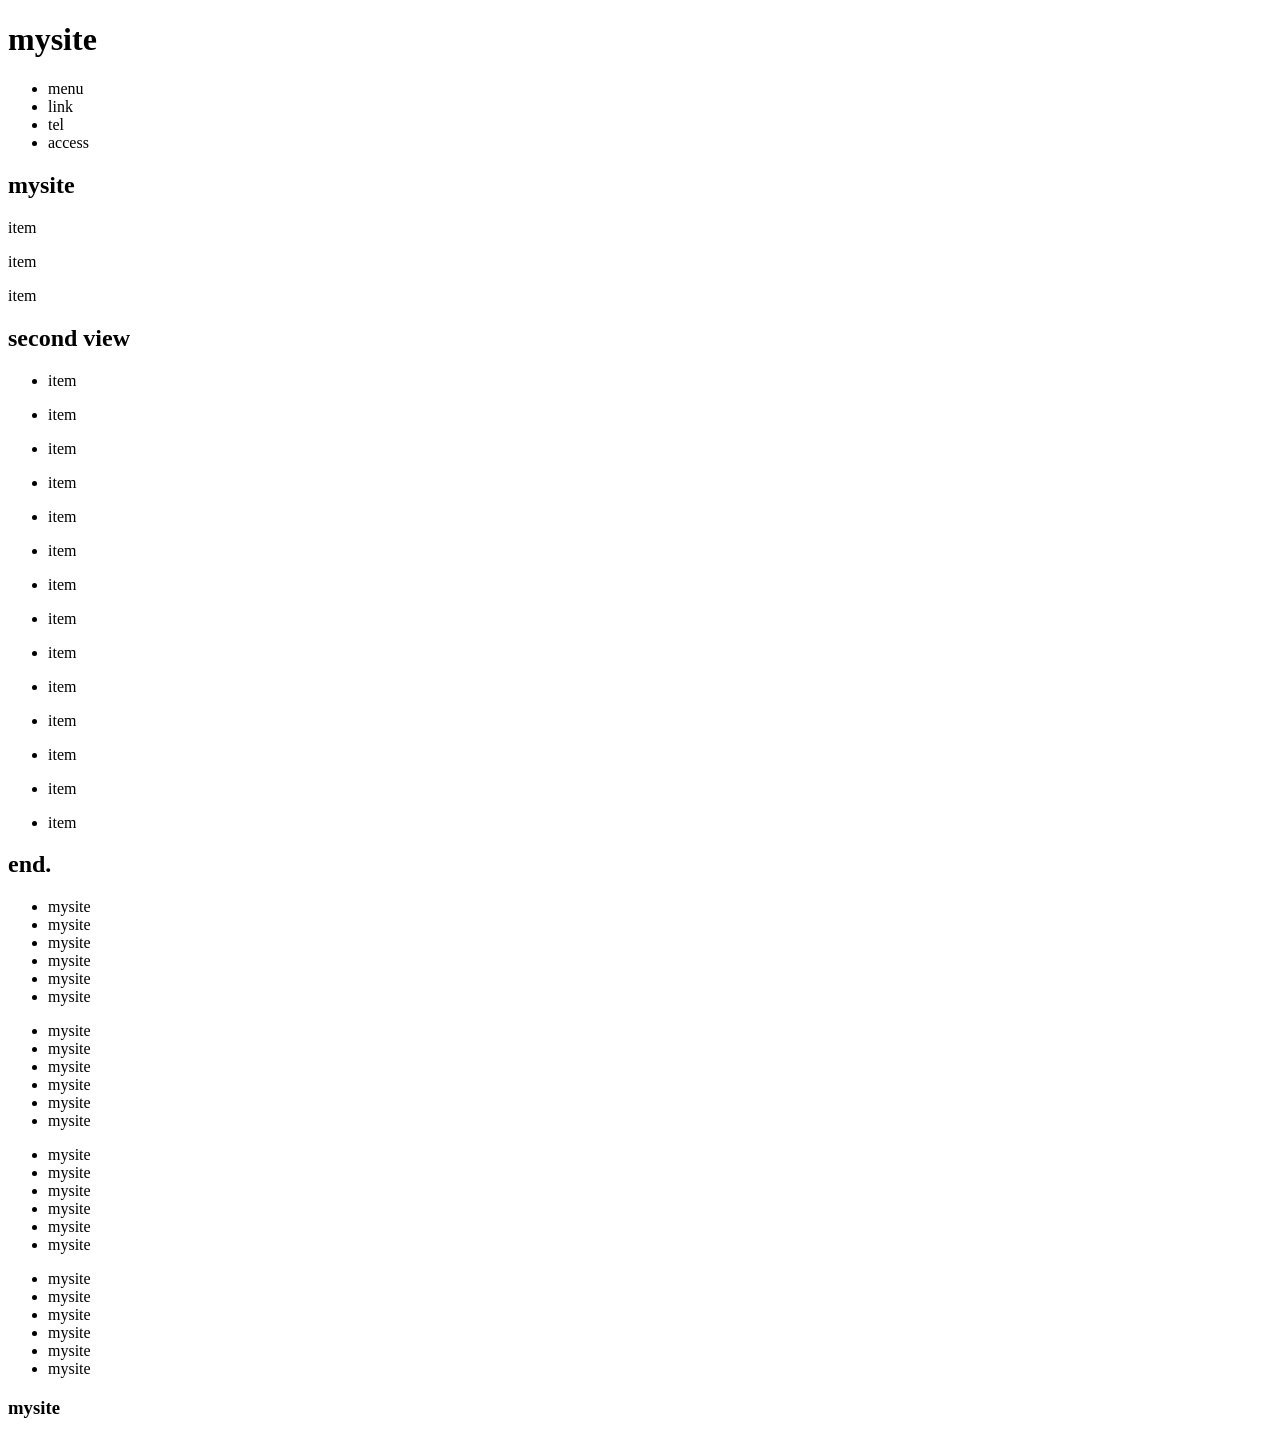
==== index.html @ 6fb62aff "Create index.html" ====
<!DOCTYPE html>
<html lang="en" dir="ltr">
    <head>
        <meta charset="utf-8">
        <title>mysite</title>
        <script>
        // 回転寿司
        $(function(){
            var setElm = $('.loopSlider'),
            slideSpeed = 3500;

            setElm.each(function(){
                var self = $(this),
                selfWidth = self.innerWidth(),
                findUl = self.find('ul'),
                findLi = findUl.find('li'),
                listWidth = findLi.outerWidth(),
                listCount = findLi.length,
                loopWidth = listWidth * listCount;

                findUl.wrapAll('<div class="loopSliderWrap" />');
                var selfWrap = self.find('.loopSliderWrap');

                if(loopWidth > selfWidth){
                    findUl.css({width:loopWidth}).clone().appendTo(selfWrap);

                    selfWrap.css({width:loopWidth*2});

                    function loopMove(){
                        selfWrap.animate({left:'-' + (loopWidth) + 'px'},slideSpeed*listCount,'linear',function(){
                            selfWrap.css({left:'0'});
                            loopMove();
                        });
                    };
                    loopMove();

                    setElm.hover(function() {
                        selfWrap.pause();
                    }, function() {
                        selfWrap.resume();
                    });
                }
            });
        });
        </script>
    </head>
    <body>
        <header>
            <h1>mysite</h1>
            <ul>
                <li>menu</li>
                <li>link</li>
                <li>tel</li>
                <li>access</li>
            </ul>
        </header>
        <main>
            <div class="style">
                <div class="contents">
                    <h2>mysite</h2>
                </div>
                <div class="contents" id="first">
                    <div class="item">
                        <p>item</p>
                    </div>
                    <div class="item">
                        <p>item</p>
                    </div>
                    <div class="item">
                        <p>item</p>
                    </div>
                </div>
                <div class="contents" id="second">
                    <h2>second view</h2>
                </div>
                <div class="contents" id="third">
                    <!-- wrapperからthirdにID変更 -->
                    <div class="loopSlider">
                        <ul>
                            <li><p>item</p></li>
                            <li><p>item</p></li>
                            <li><p>item</p></li>
                            <li><p>item</p></li>
                            <li><p>item</p></li>
                            <li><p>item</p></li>
                            <li><p>item</p></li>
                            <li><p>item</p></li>
                            <li><p>item</p></li>
                            <li><p>item</p></li>
                            <li><p>item</p></li>
                            <li><p>item</p></li>
                            <li><p>item</p></li>
                            <li><p>item</p></li>
                        </ul>
                    </div><!--/.loopSlider-->
                </div>
                <div class="contents" id="fourth">
                    <h2>end.</h2>
                </div>
            </div>
        </main>
        <footer>
            <ul>
                <li>mysite</li>
                <li>mysite</li>
                <li>mysite</li>
                <li>mysite</li>
                <li>mysite</li>
                <li>mysite</li>
            </ul>
            <ul>
                <li>mysite</li>
                <li>mysite</li>
                <li>mysite</li>
                <li>mysite</li>
                <li>mysite</li>
                <li>mysite</li>
            </ul>
            <ul>
                <li>mysite</li>
                <li>mysite</li>
                <li>mysite</li>
                <li>mysite</li>
                <li>mysite</li>
                <li>mysite</li>
            </ul>
            <ul>
                <li>mysite</li>
                <li>mysite</li>
                <li>mysite</li>
                <li>mysite</li>
                <li>mysite</li>
                <li>mysite</li>
            </ul>
            <h3>mysite</h3>
        </footer>
    </body>
</html>
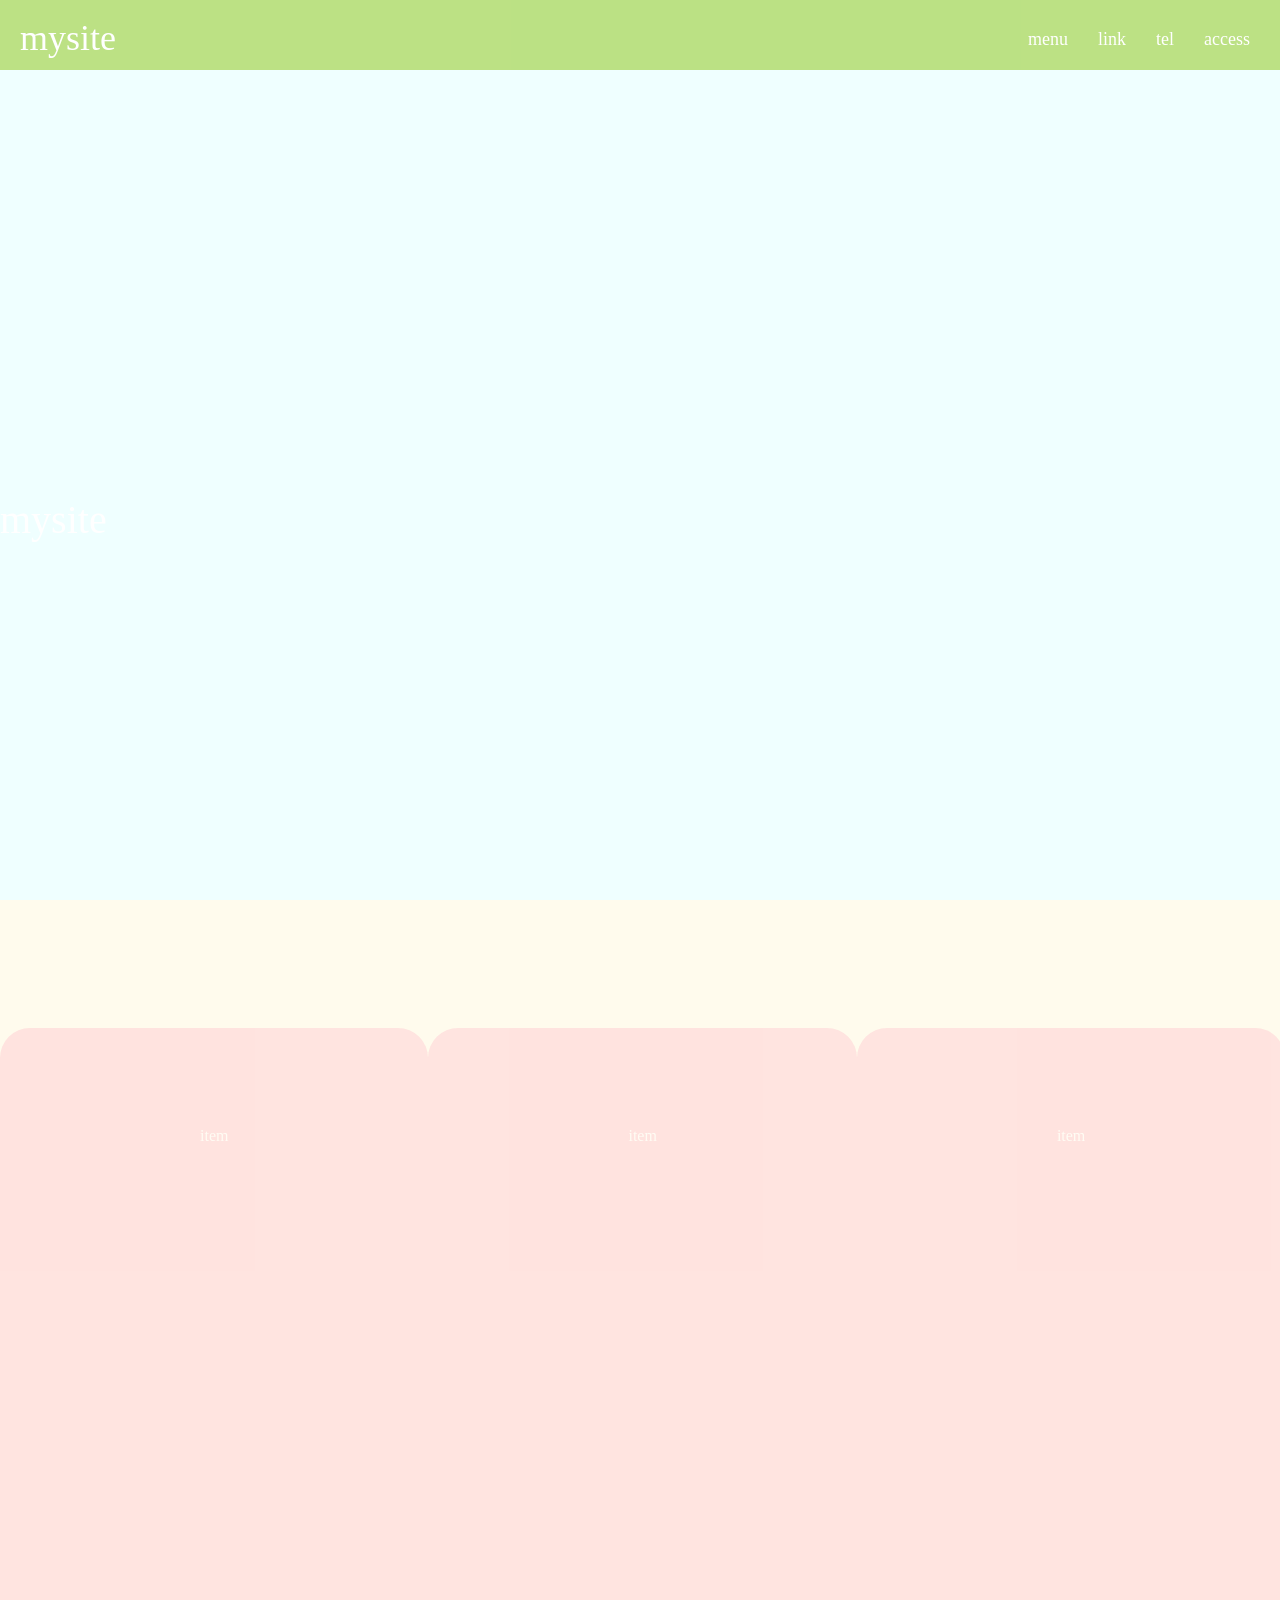
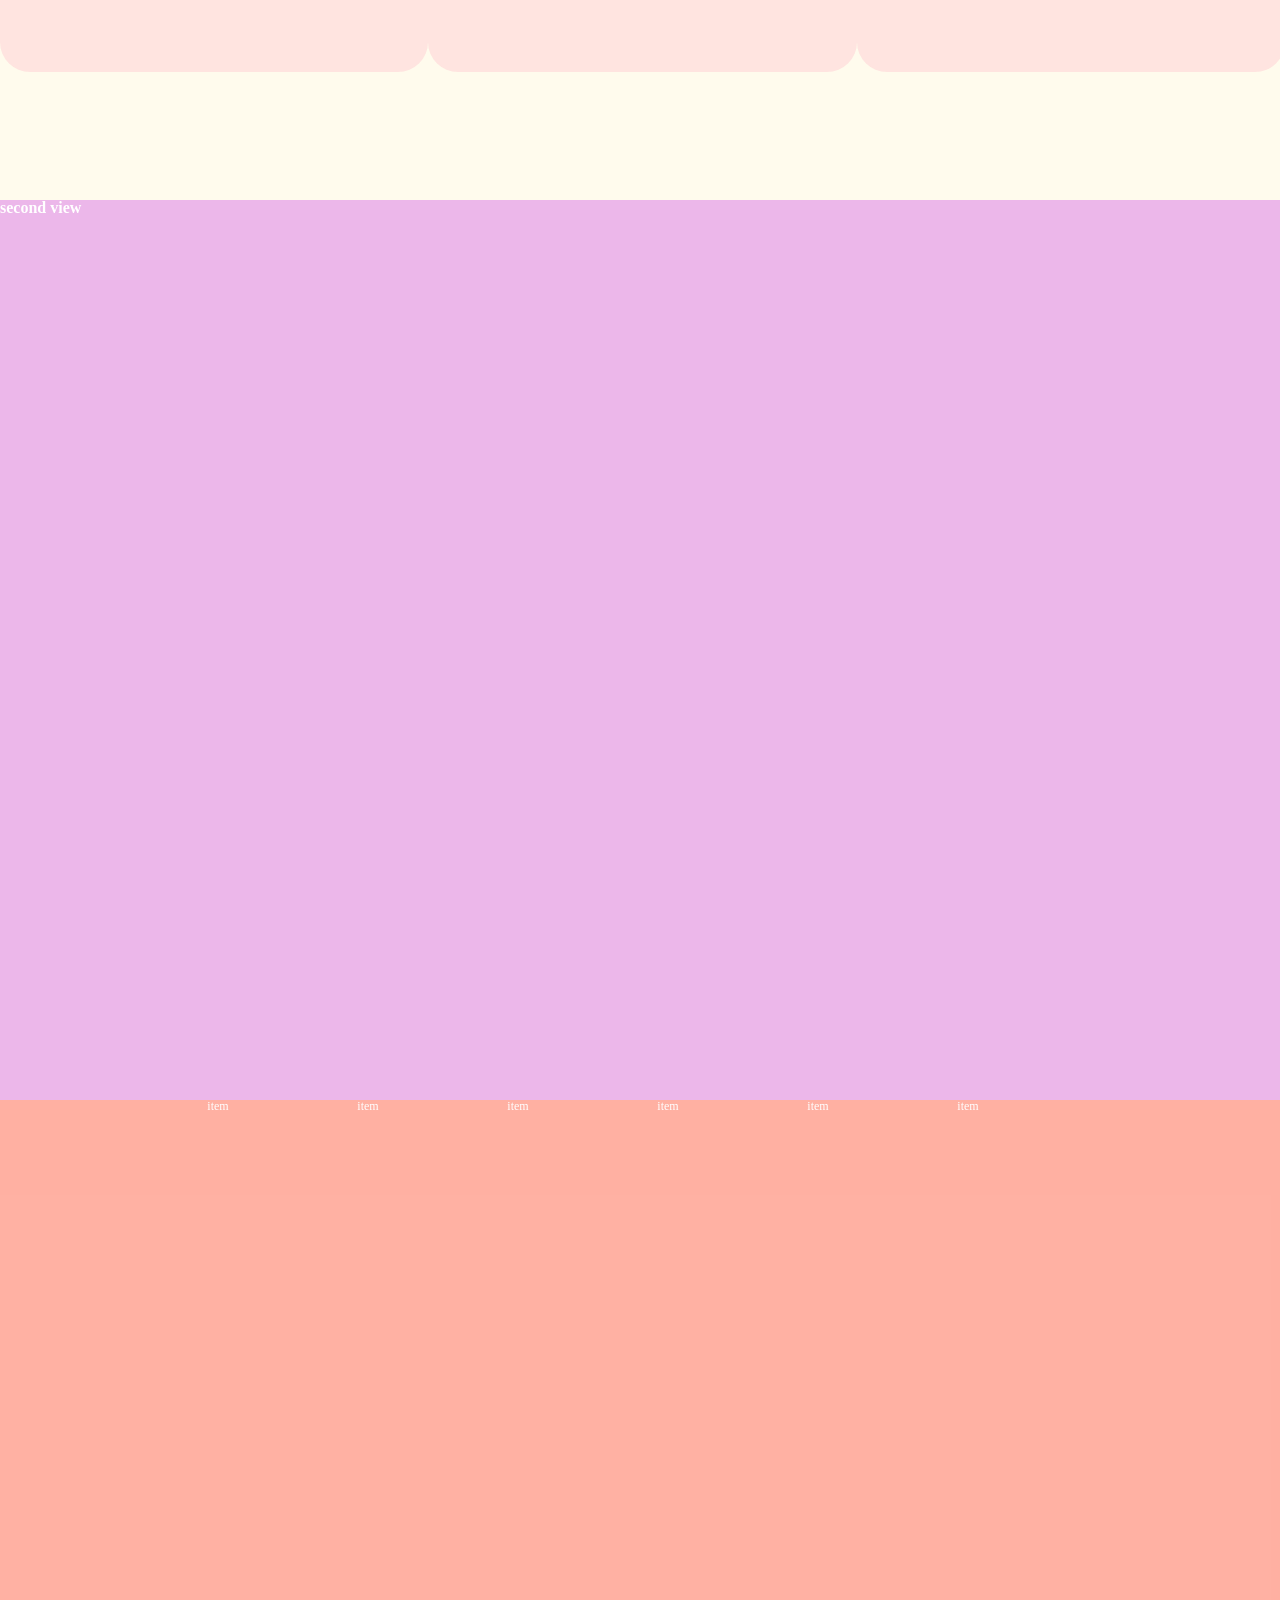
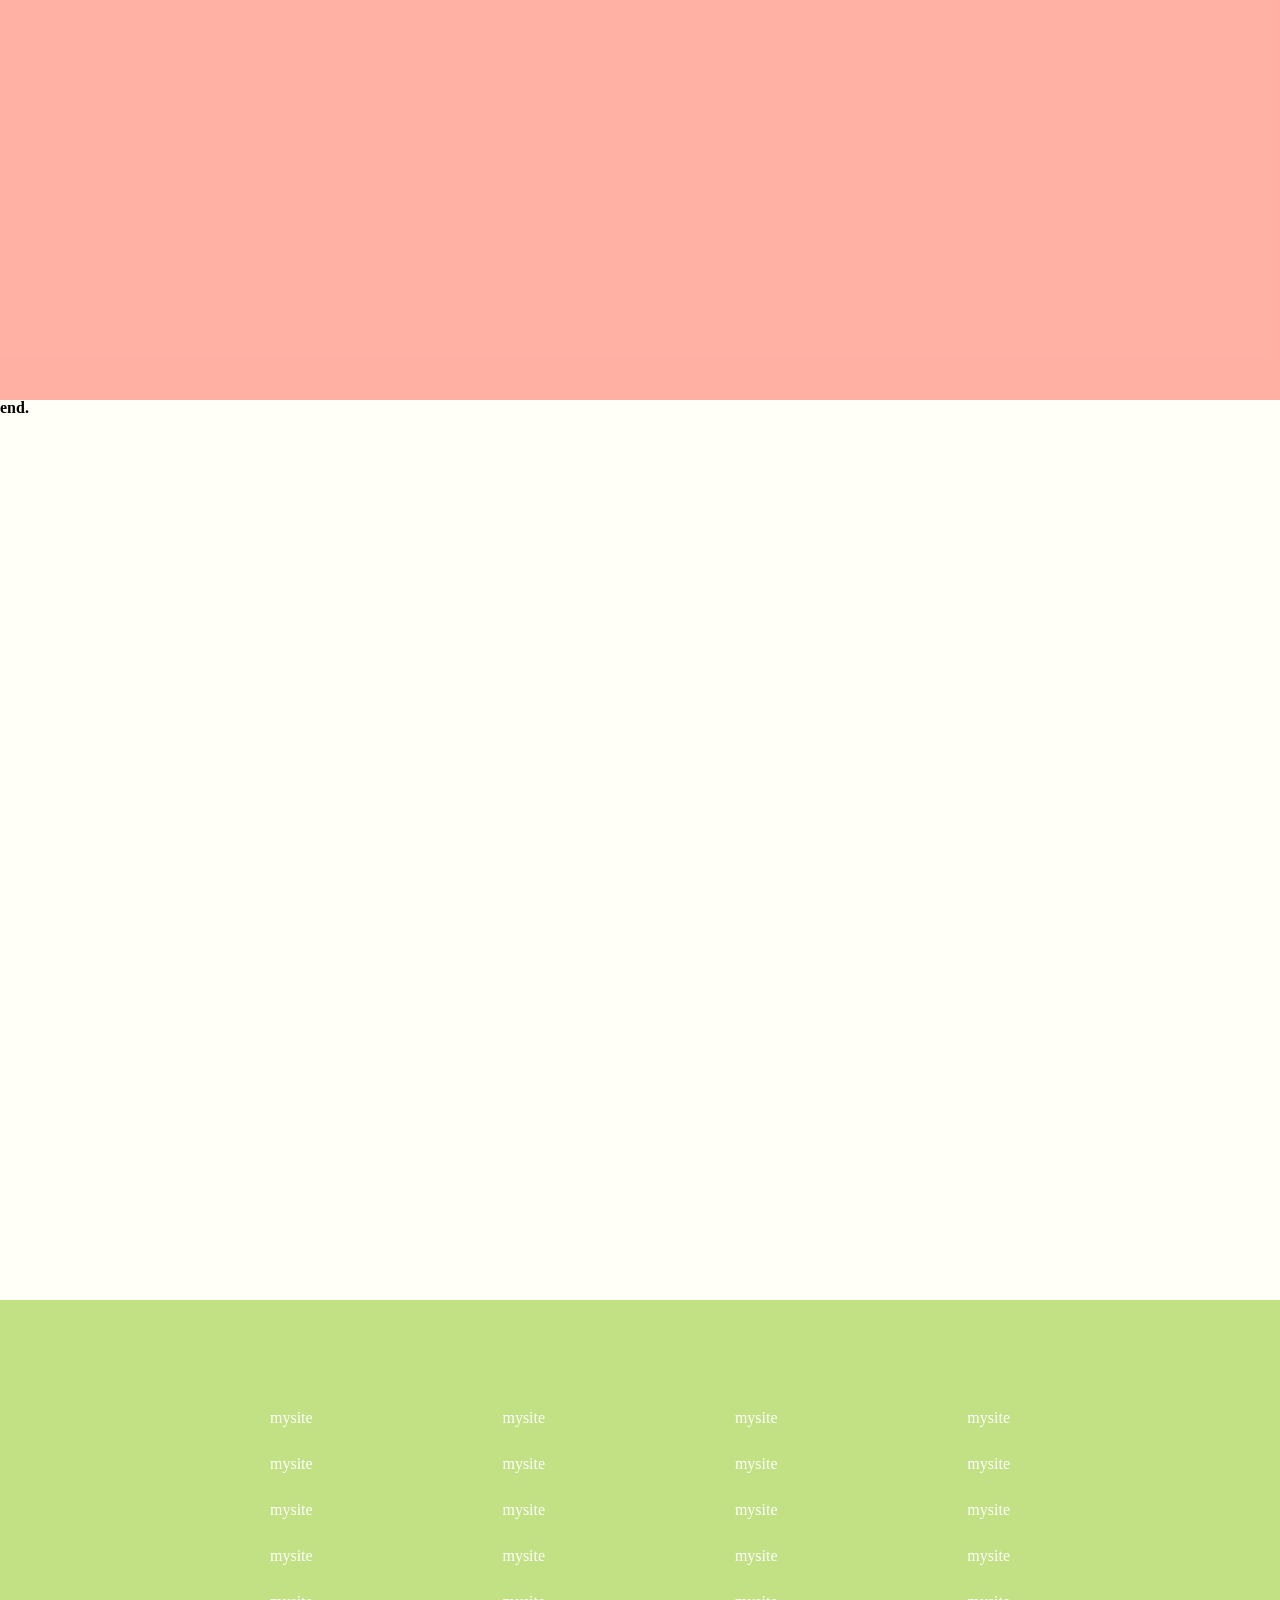
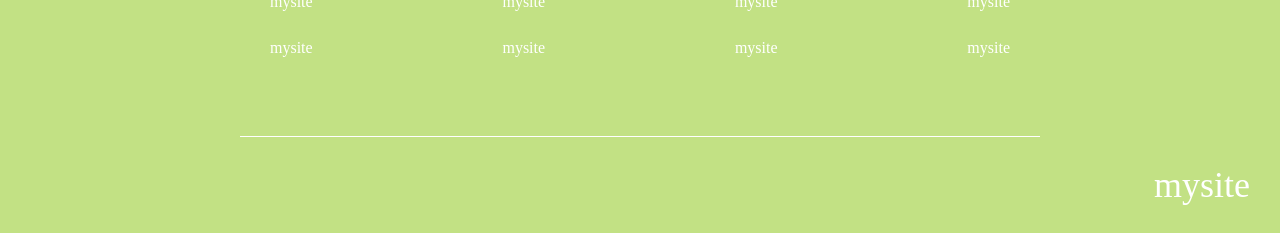
==== commit f7bdc878: "add a-tag" ====
--- a/index.html
+++ b/index.html
@@ -3,6 +3,11 @@
     <head>
         <meta charset="utf-8">
         <title>mysite</title>
+        <link rel="stylesheet" href="css/query.css">
+        <link rel="stylesheet" href="css/pc.css">
+        <link rel="stylesheet" href="css/animate.css">
+        <script src="js/jquery.js"></script>
+        <script src="js/display.js"></script>
         <script>
         // 回転寿司
         $(function(){
@@ -48,10 +53,10 @@
         <header>
             <h1>mysite</h1>
             <ul>
-                <li>menu</li>
-                <li>link</li>
-                <li>tel</li>
-                <li>access</li>
+                <li><a href="#">menu</a></li>
+                <li><a href="#">link</a></li>
+                <li><a href="#">tel</a></li>
+                <li><a href="#">access</a></li>
             </ul>
         </header>
         <main>
@@ -77,20 +82,20 @@
                     <!-- wrapperからthirdにID変更 -->
                     <div class="loopSlider">
                         <ul>
-                            <li><p>item</p></li>
-                            <li><p>item</p></li>
-                            <li><p>item</p></li>
-                            <li><p>item</p></li>
-                            <li><p>item</p></li>
-                            <li><p>item</p></li>
-                            <li><p>item</p></li>
-                            <li><p>item</p></li>
-                            <li><p>item</p></li>
-                            <li><p>item</p></li>
-                            <li><p>item</p></li>
-                            <li><p>item</p></li>
-                            <li><p>item</p></li>
-                            <li><p>item</p></li>
+                            <li><a href="#"><p>item</p></a></li>
+                            <li><a href="#"><p>item</p></a></li>
+                            <li><a href="#"><p>item</p></a></li>
+                            <li><a href="#"><p>item</p></a></li>
+                            <li><a href="#"><p>item</p></a></li>
+                            <li><a href="#"><p>item</p></a></li>
+                            <li><a href="#"><p>item</p></a></li>
+                            <li><a href="#"><p>item</p></a></li>
+                            <li><a href="#"><p>item</p></a></li>
+                            <li><a href="#"><p>item</p></a></li>
+                            <li><a href="#"><p>item</p></a></li>
+                            <li><a href="#"><p>item</p></a></li>
+                            <li><a href="#"><p>item</p></a></li>
+                            <li><a href="#"><p>item</p></a></li>
                         </ul>
                     </div><!--/.loopSlider-->
                 </div>
@@ -100,38 +105,40 @@
             </div>
         </main>
         <footer>
-            <ul>
-                <li>mysite</li>
-                <li>mysite</li>
-                <li>mysite</li>
-                <li>mysite</li>
-                <li>mysite</li>
-                <li>mysite</li>
-            </ul>
-            <ul>
-                <li>mysite</li>
-                <li>mysite</li>
-                <li>mysite</li>
-                <li>mysite</li>
-                <li>mysite</li>
-                <li>mysite</li>
-            </ul>
-            <ul>
-                <li>mysite</li>
-                <li>mysite</li>
-                <li>mysite</li>
-                <li>mysite</li>
-                <li>mysite</li>
-                <li>mysite</li>
-            </ul>
-            <ul>
-                <li>mysite</li>
-                <li>mysite</li>
-                <li>mysite</li>
-                <li>mysite</li>
-                <li>mysite</li>
-                <li>mysite</li>
-            </ul>
+            <div class="footer-list">
+                <ul>
+                    <li><a href="#">mysite</a></li>
+                    <li><a href="#">mysite</a></li>
+                    <li><a href="#">mysite</a></li>
+                    <li><a href="#">mysite</a></li>
+                    <li><a href="#">mysite</a></li>
+                    <li><a href="#">mysite</a></li>
+                </ul>
+                <ul>
+                    <li><a href="#">mysite</a></li>
+                    <li><a href="#">mysite</a></li>
+                    <li><a href="#">mysite</a></li>
+                    <li><a href="#">mysite</a></li>
+                    <li><a href="#">mysite</a></li>
+                    <li><a href="#">mysite</a></li>
+                </ul>
+                <ul>
+                    <li><a href="#">mysite</a></li>
+                    <li><a href="#">mysite</a></li>
+                    <li><a href="#">mysite</a></li>
+                    <li><a href="#">mysite</a></li>
+                    <li><a href="#">mysite</a></li>
+                    <li><a href="#">mysite</a></li>
+                </ul>
+                <ul>
+                    <li><a href="#">mysite</a></li>
+                    <li><a href="#">mysite</a></li>
+                    <li><a href="#">mysite</a></li>
+                    <li><a href="#">mysite</a></li>
+                    <li><a href="#">mysite</a></li>
+                    <li><a href="#">mysite</a></li>
+                </ul>
+            </div>
             <h3>mysite</h3>
         </footer>
     </body>
--- a/css/query.css
+++ b/css/query.css
@@ -0,0 +1,295 @@
+/* ------------------------------
+   loopSlider
+------------------------------ */
+.loopSliderWrap {
+   top: 30px;
+   left: 0;
+   height: 260px;
+   overflow: hidden;
+   position: absolute;
+   }
+
+.loopSlider {
+   margin: 0 auto;
+   width: 80vw;
+   height: 250px;
+   position: relative;
+   overflow: hidden;
+   }
+
+.loopSlider ul {
+   height: 250px;
+   float: left;
+   overflow: hidden;
+   }
+
+.loopSlider ul li {
+   width: 120px;
+   height: 250px;
+   float: left;
+   display: inline;
+   overflow: hidden;
+   font-size: 12px;
+   padding-left:30px;
+   }
+   .loopSlider ul li p{
+       text-align: center;
+       }
+       .loopSlider ul li:nth-last-of-type(1) p:nth-last-of-type(1){
+           width: 150px;
+           font-size: 11px;
+           text-align: left;
+           padding-left:2px;
+           }
+.loopSlider ul li img{
+    display: block;
+    padding:10px 0;
+   }
+
+/* ------------------------------
+   CLEARFIX ELEMENTS
+------------------------------ */
+.loopSliderWrap:after {
+   content: "";
+   display: none;
+   clear: none;
+}
+/* スクロールするとフェイドインされる */
+
+
+/* スクロールするとフェイドインされる */
+
+/* ちょいゆっくり、ちょい下から入る */
+#fadeup1 {
+     opacity: 0;
+     transform : translate(0, 5px);
+     transition : all 3000ms;
+    }
+
+#fadeup1.scrollin{
+     opacity: 1;
+     transform: translate(0, 0);
+    }
+/* ぱっとでるかんじ */
+#fadeup2 {
+         opacity: 0;
+         transition : all 2000ms;
+        }
+
+#fadeup2.scrollin{
+     opacity: 1;
+     transform: translate(0, 0);
+    }
+
+
+
+
+
+/* スクロール時
+---------------------------*/
+	/* 画面外にいる状態 */
+	.scrollfadeinup {
+	    opacity : 0;
+	    transform : translate(0, 50px);
+	    transition : all 500ms;
+	    z-index:10;
+	    }
+	    .scrollfadeinup2 {
+		    opacity : 0;
+		    transform : translate(0, 50px);
+		    transition : all 800ms;
+		    z-index:10;
+		    }
+		.scrollfadeinup3 {
+		    opacity : 0;
+		    transform : translate(0, 50px);
+		    transition : all 1100ms;
+		    z-index:10;
+		    }
+		.scrollfadeinup4 {
+		    opacity : 0;
+		    transform : translate(0, 50px);
+		    transition : all 1400ms;
+		    z-index:10;
+		    }
+		.scrollfadeinup5 {
+		    opacity : 0;
+		    transform : translate(0, 50px);
+		    transition : all 1700ms;
+		    z-index:10;
+		    }
+		.scrollfadeinup6 {
+		    opacity : 0;
+		    transform : translate(0, 50px);
+		    transition : all 2000ms;
+		    z-index:10;
+		    }
+
+	.scrollfadeinleft {
+	    opacity : 0;
+	    transform : translate(-50px, 0);
+	    transition : all 1500ms;
+	    z-index:10;
+	    }
+	    .scrollfadeinleft2 {
+		    opacity : 0;
+		    transform : translate(-50px, 0);
+		    transition : all 2500ms;
+		    z-index:10;
+		    }
+	.scrollfadeinright {
+	    opacity : 0;
+	    transform : translate(50px, 0);
+	    transition : all 1500ms;
+	    z-index:10;
+	    }
+	    .scrollfadeinright2 {
+		    opacity : 0;
+		    transform : translate(50px, 0);
+		    transition : all 2500ms;
+		    z-index:10;
+		    }
+
+	.scrollfadein {
+	    opacity : 0;
+	    transform : translate(0, 0);
+		animation-delay: 2s;
+	    transition : all 1500ms;
+	    z-index:10;
+	    }
+	    .scrollfadein2 {
+		    opacity : 0;
+		    transform : translate(0, 0);
+			animation-delay: 2s;
+		    transition : all 3500ms;
+		    z-index:10;
+		    }
+
+	.scrollfadeinheader {
+	    opacity : 0;
+	    transform : translate(0, 0);
+		animation-delay: 2s;
+	    transition : all 1500ms;
+	    z-index:10;
+	    }
+
+	/* 画面内に入った状態 */
+	.scrollfadeinup.scrollin,
+	.scrollfadeinup2.scrollin,
+	.scrollfadeinup3.scrollin,
+	.scrollfadeinup4.scrollin,
+	.scrollfadeinup5.scrollin,
+	.scrollfadeinup6.scrollin,
+
+	.scrollfadeinleft.scrollin,
+	.scrollfadeinleft2.scrollin,
+
+	.scrollfadeinright.scrollin,
+	.scrollfadeinright2.scrollin,
+
+	.scrollfadein.scrollin,
+	.scrollfadein2.scrollin,
+
+	.scrollfadeinheader.scrollin{
+	    opacity : 1;
+	    transform : translate(0, 0);
+	    z-index:10;
+	    }
+
+
+
+
+html, body, div, span, object, iframe,
+h1, h2, h3, h4, h5, h6, p, blockquote, pre,
+abbr, address, cite, code,
+del, dfn, em, img, ins, kbd, q, samp,
+small, strong, sub, sup, var,
+b, i,
+dl, dt, dd, ol, ul, li,
+fieldset, form, label, legend,
+table, caption, tbody, tfoot, thead, tr, th, td,
+article, aside, canvas, details, figcaption, figure,
+footer, header, hgroup, menu, nav, section, summary,
+time, mark, audio, video {
+    margin:0;
+    padding:0;
+    border:0;
+    outline:0;
+    font-size:100%;
+    vertical-align:baseline;
+    background:transparent;
+
+    }
+
+
+body {
+    line-height:1;
+}
+
+article,aside,details,figcaption,figure,
+footer,header,hgroup,menu,nav,section {
+    display:block;
+}
+
+nav ul {
+    list-style:none;
+}
+
+blockquote, q {
+    quotes:none;
+}
+
+blockquote:before, blockquote:after,
+q:before, q:after {
+    content:'';
+    content:none;
+}
+
+a {
+    margin:0;
+    padding:0;
+    font-size:100%;
+    vertical-align:baseline;
+    background:transparent;
+}
+
+/* change colours to suit your needs */
+ins {
+    background-color:#ff9;
+    color:#000;
+    text-decoration:none;
+}
+
+/* change colours to suit your needs */
+mark {
+    background-color:#ff9;
+    color:#000;
+}
+
+del {
+    text-decoration: line-through;
+}
+
+abbr[title], dfn[title] {
+    border-bottom:1px dotted;
+    cursor:help;
+}
+
+table {
+    border-collapse:collapse;
+    border-spacing:0;
+}
+
+/* change border colour to suit your needs */
+hr {
+    display:block;
+    height:1px;
+    border:0;
+    border-top:1px solid #cccccc;
+    margin:1em 0;
+    padding:0;
+}
+
+input, select {
+    vertical-align:middle;
+}
--- a/css/pc.css
+++ b/css/pc.css
@@ -0,0 +1,100 @@
+body{
+    min-width: 100%;
+    font-family: 'Yu Gothic UI';
+    }
+li{
+    list-style: none;
+    }
+a{
+    text-decoration: none;
+    color: #fff;
+    }
+header{
+    display: flex;
+    background-color: rgba(154,205,50,0.6);
+    color:#fff;
+    height: 70px;
+    position: fixed;
+    z-index: 20;
+    width: 100%;
+    justify-content: space-between;
+    }
+    h1{
+        display: inline-block;
+        justify-content: flex-start;
+        padding:20px;
+        font-size: 36px;
+        font-weight: 100;
+        }
+    header ul{
+        display: flex;
+        justify-content: flex-end;
+        font-size: 18px;
+        padding:30px;
+        }
+        header ul li{
+            padding-left:30px;
+            }
+.contents{
+    height: 100vh;
+    width: 100%;
+    color:#fff;
+    }
+    .contents:first-child{
+        background-color: rgba(224,255,255,0.5);\
+        }
+          .contents:first-child h2{
+              margin: 0 auto;
+              font-size: 40px;
+              font-weight: 100;
+              color: #fff;
+              padding-top:500px;
+            }
+    .contents:nth-child(2){
+        background-color: rgba(255,248,220,0.5);
+        display: flex;
+        }
+        .contents:nth-child(2) .item{
+            background-color:pink;
+            opacity: 0.4;
+            border-radius: 30px;
+            padding:100px 200px;
+            margin: 10% auto;
+            }
+    .contents:nth-child(3){
+        background-color: rgba(255,215,0,0.5);
+        }
+    .contents:nth-child(3){
+        background-color: rgba(218,112,214,0.5);
+        }
+    .contents:nth-child(4){
+        background-color: rgba(255,99,71,0.5);
+        }
+    .contents:nth-child(5){
+        background-color: rgba(255,255,240,0.5);
+        color: #000;
+        }
+footer{
+    background-color: rgba(154,205,50,0.6);
+    width: 100%;
+    color: #fff;
+    }
+    footer .footer-list{
+        width: 800px;
+        margin: 0 auto;
+        display: flex;
+        justify-content: space-between;
+        border-bottom:solid 1px #fff;
+        }
+    footer .footer-list ul{
+        padding:80px 30px;
+        }
+        footer .footer-list ul li{
+            padding-top:30px;
+        }
+        footer h3{
+            text-align: right;
+            padding:30px;
+            font-weight: 100;
+            font-size: 36px;
+        }
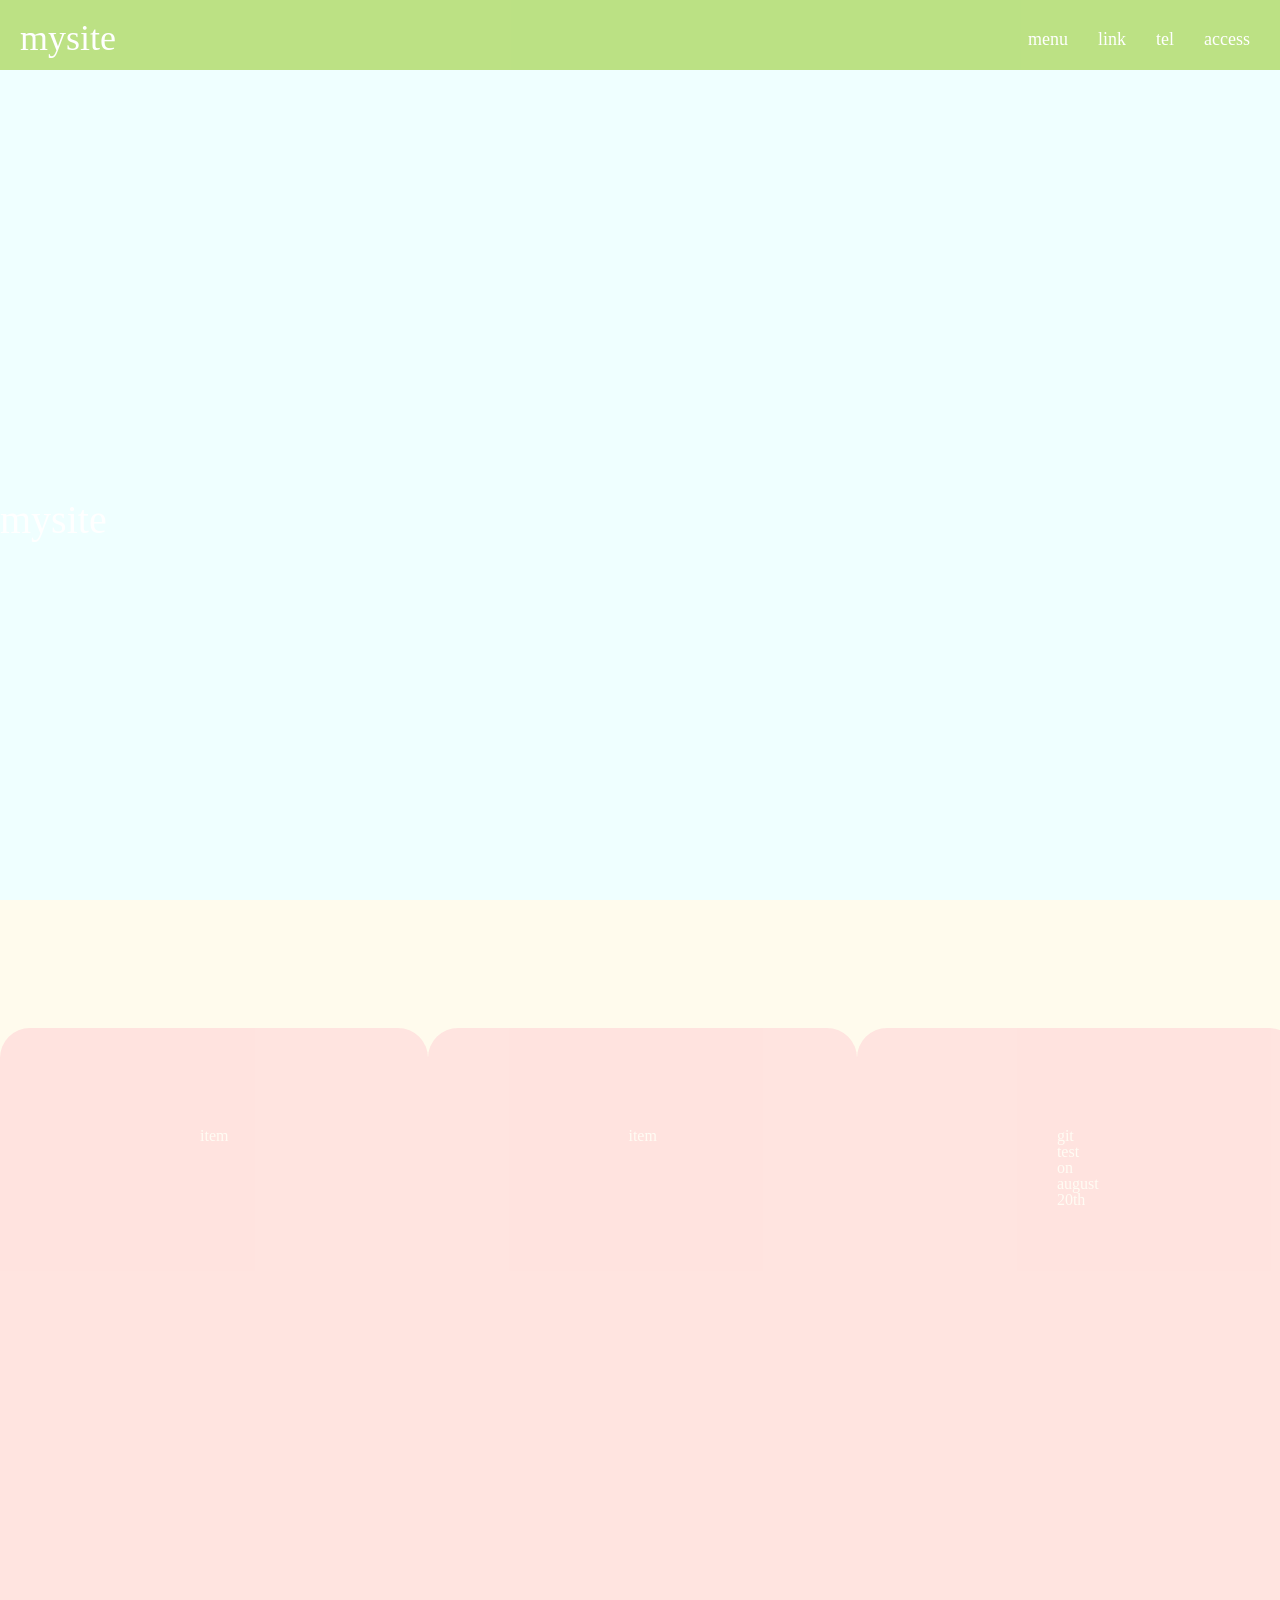
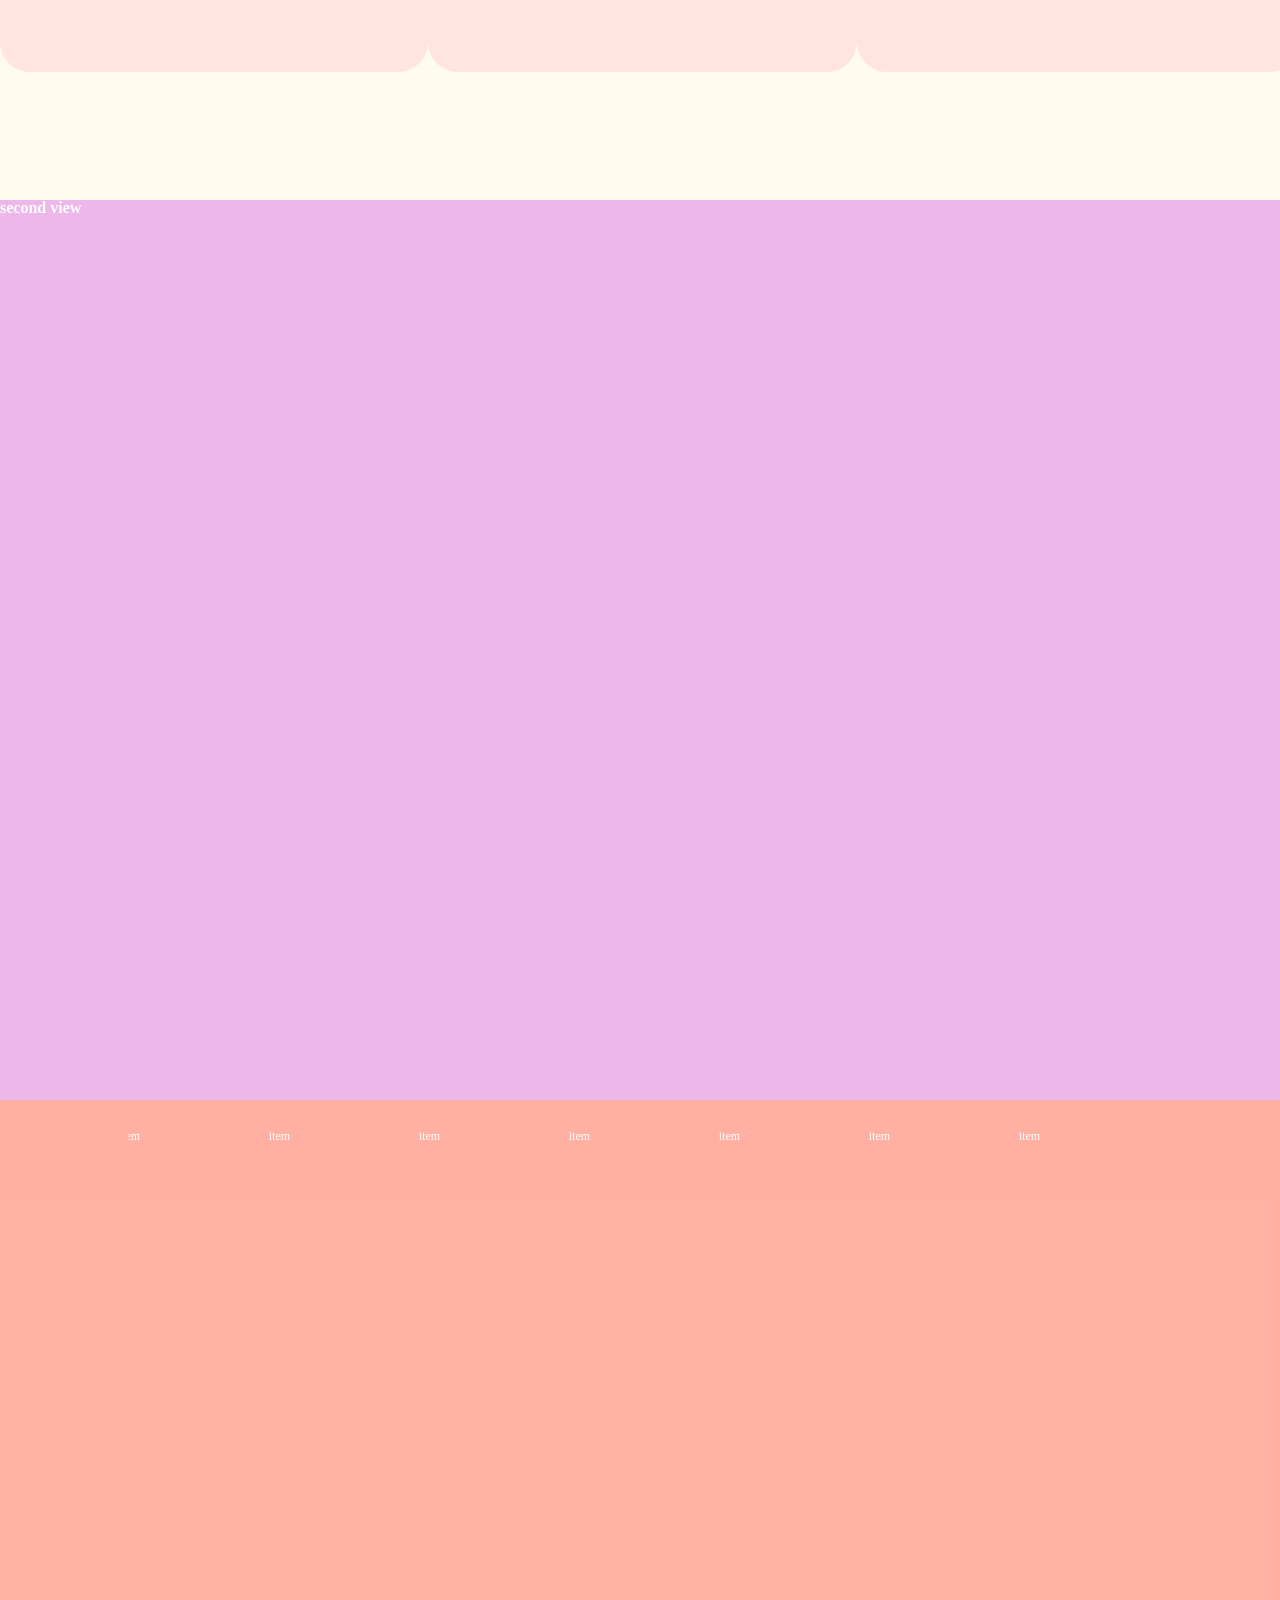
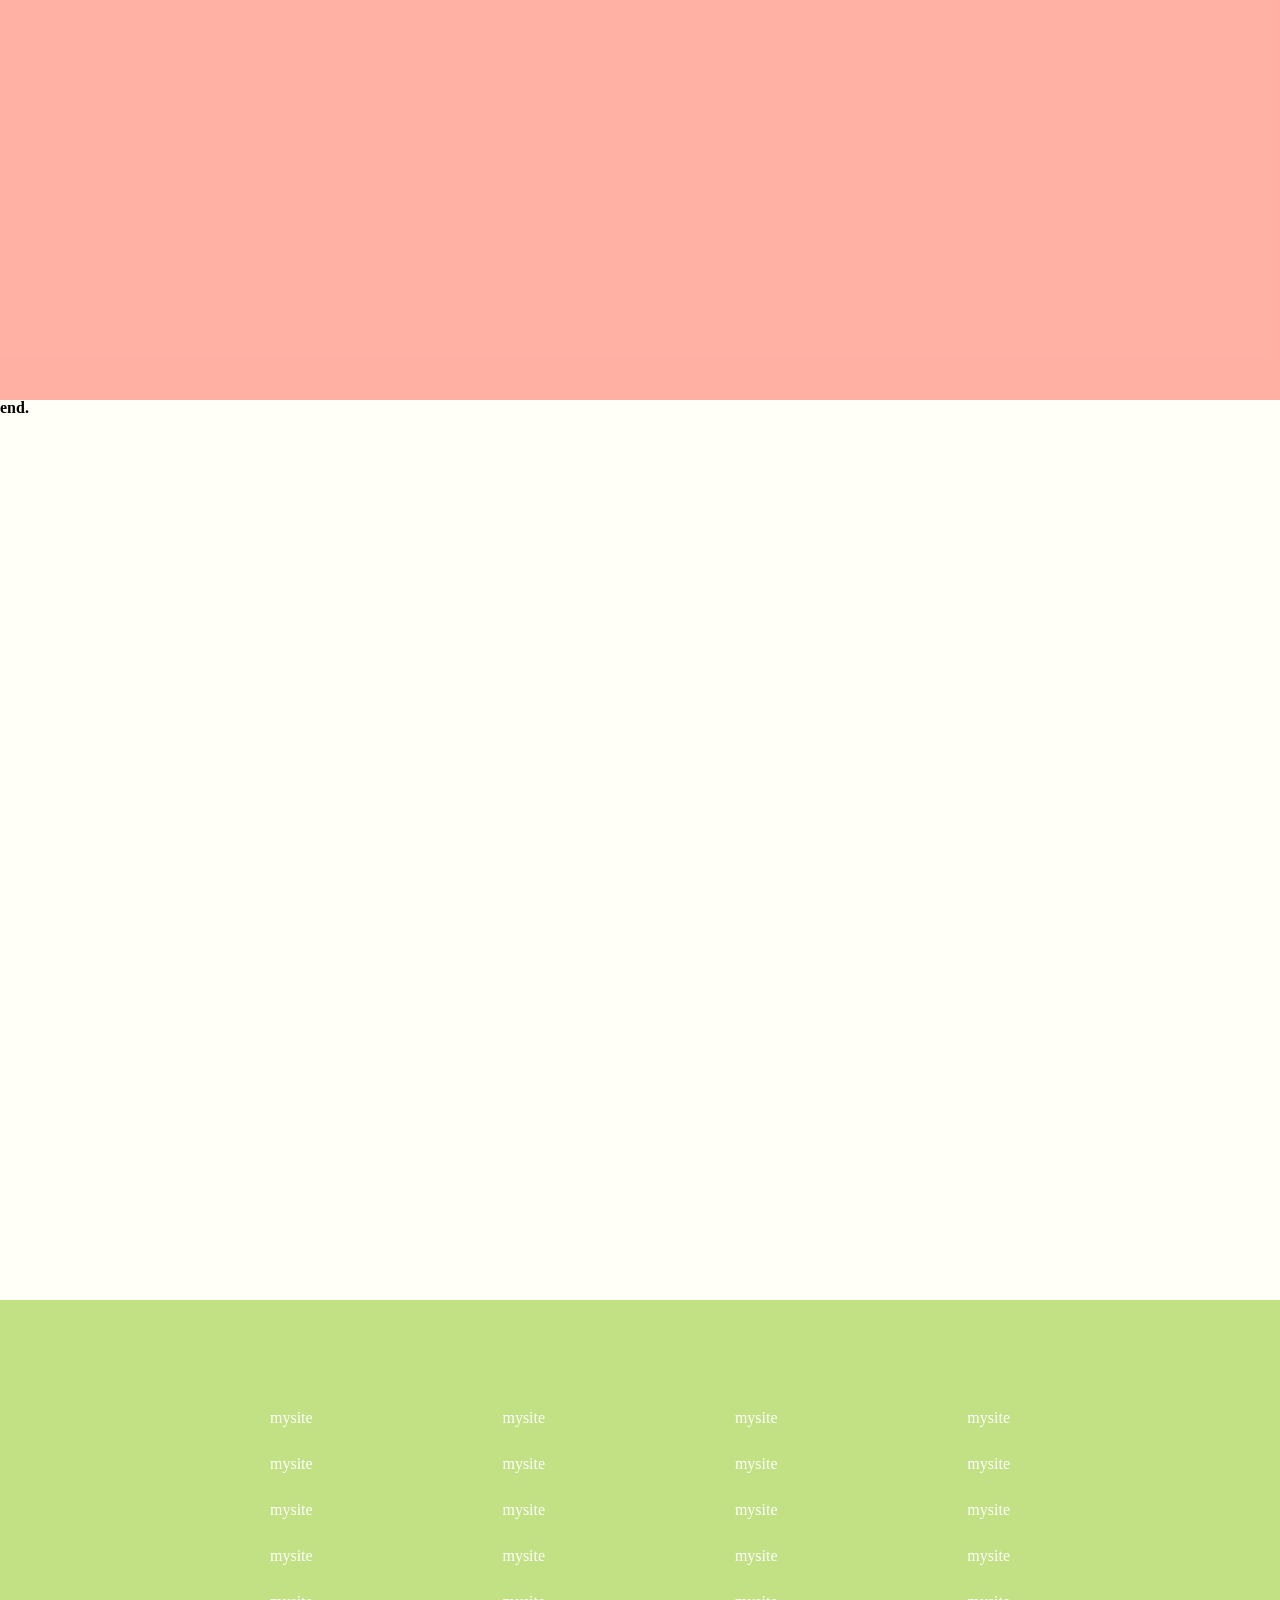
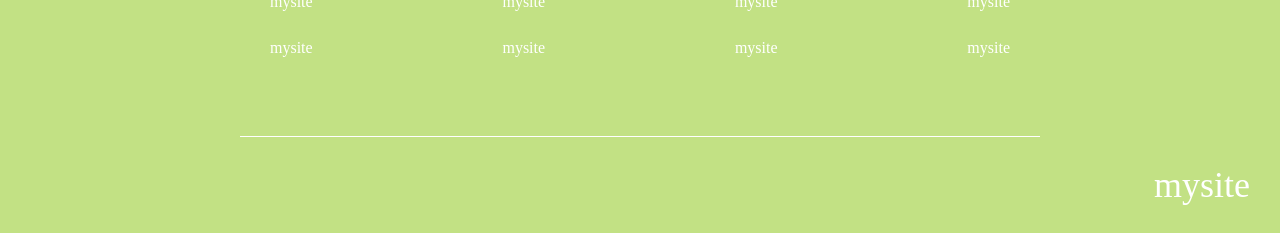
==== commit 52f4d1ee: "Add files via upload" ====
--- a/index.html
+++ b/index.html
@@ -72,7 +72,7 @@
                         <p>item</p>
                     </div>
                     <div class="item">
-                        <p>item</p>
+                        <p>git test on august 20th</p>
                     </div>
                 </div>
                 <div class="contents" id="second">
